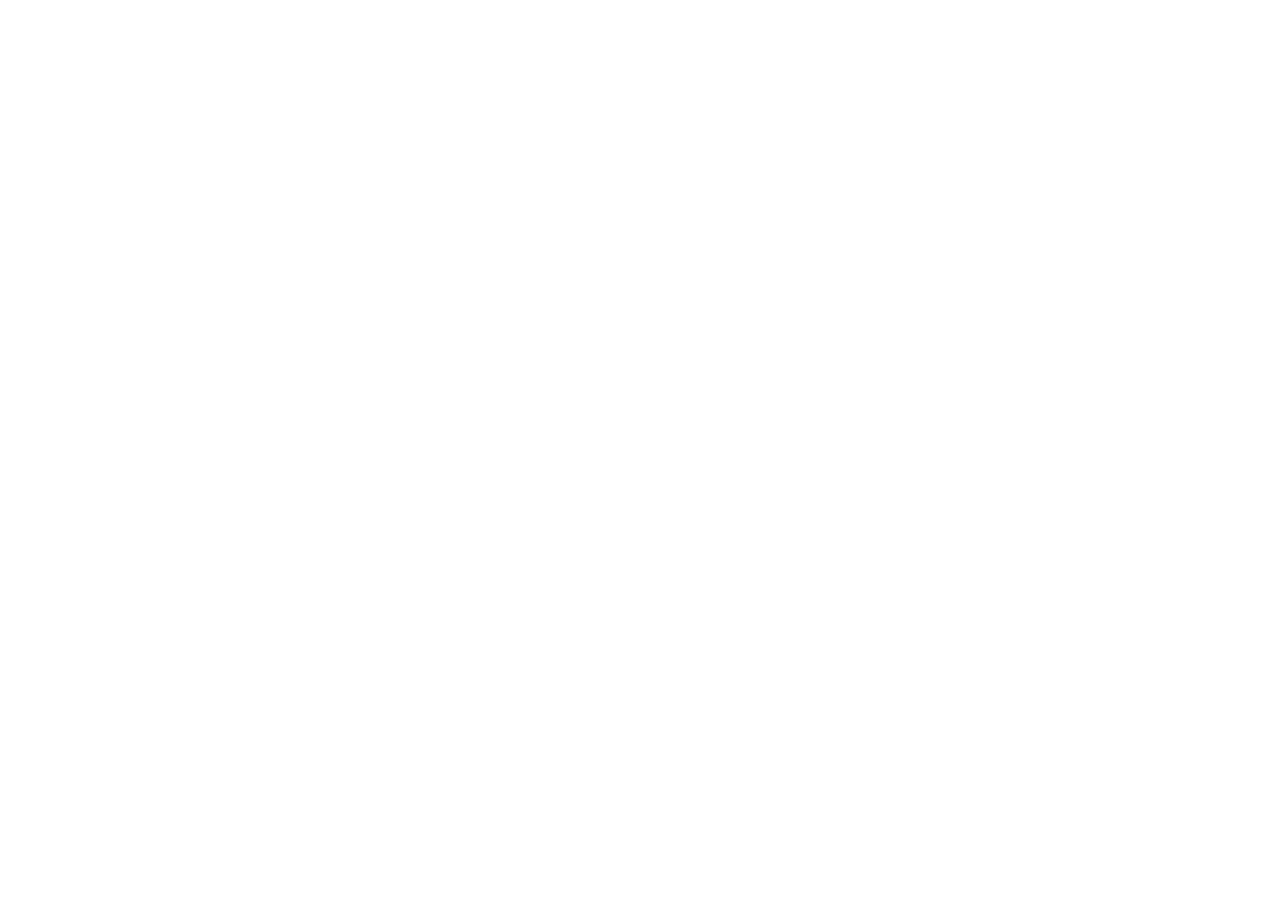
==== html.html @ c4a1c0c2 "second commit // change tittle" ====
<!DOCTYPE html>
<html lang="en">
<head>
    <meta charset="UTF-8">
    <meta http-equiv="X-UA-Compatible" content="IE=edge">
    <meta name="viewport" content="width=device-width, initial-scale=1.0">
    <title>Snake Project with JS</title>
</head>
<body>
    
</body>
</html>
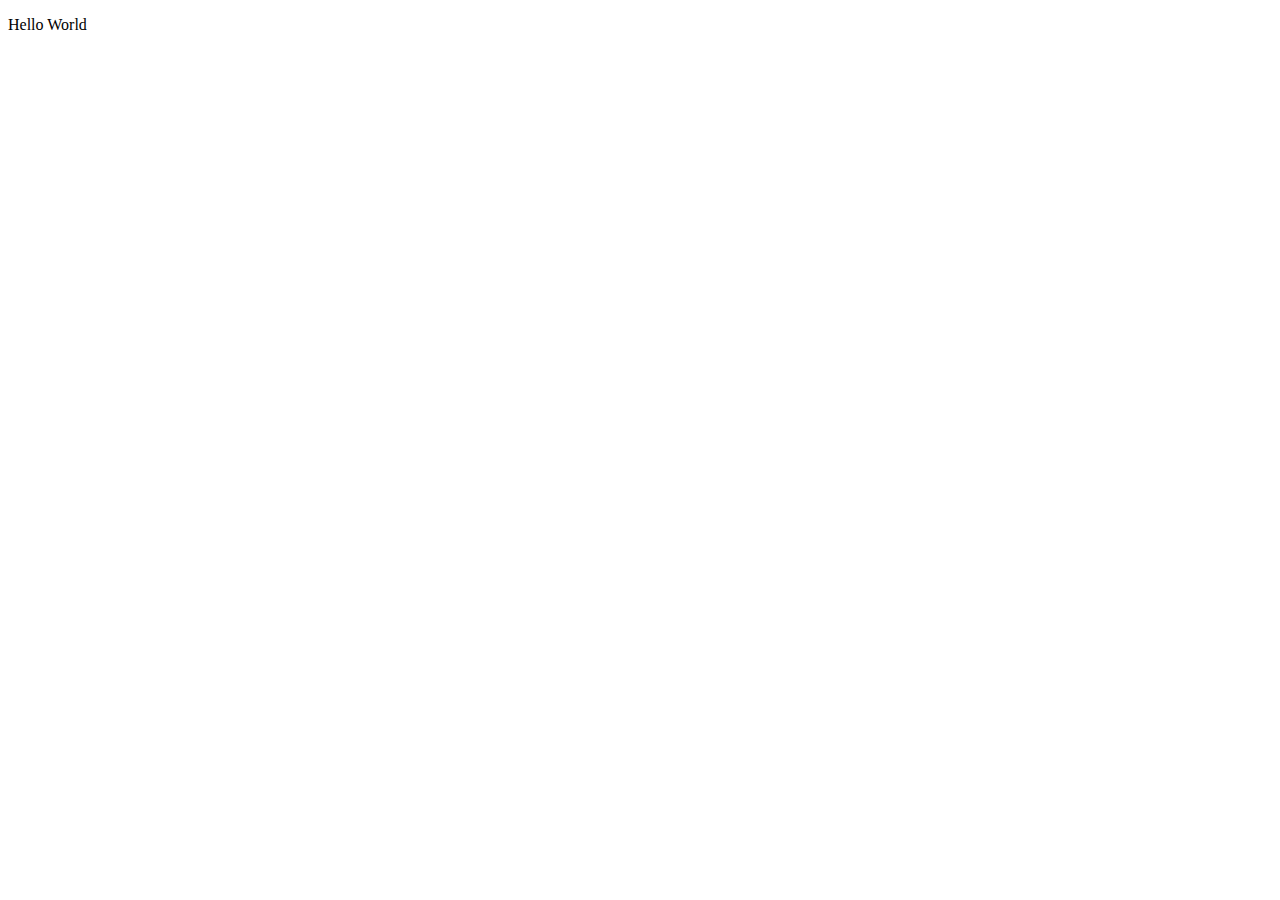
==== commit 0ff906b4: "Merge pull request #2 from rudy-gm/main" ====
--- a/html.html
+++ b/html.html
@@ -4,9 +4,9 @@
     <meta charset="UTF-8">
     <meta http-equiv="X-UA-Compatible" content="IE=edge">
     <meta name="viewport" content="width=device-width, initial-scale=1.0">
-    <title>Snake Project with JS</title>
+    <title>Snake Project</title>
 </head>
 <body>
-    
+    <p>Hello World</p>
 </body>
 </html>